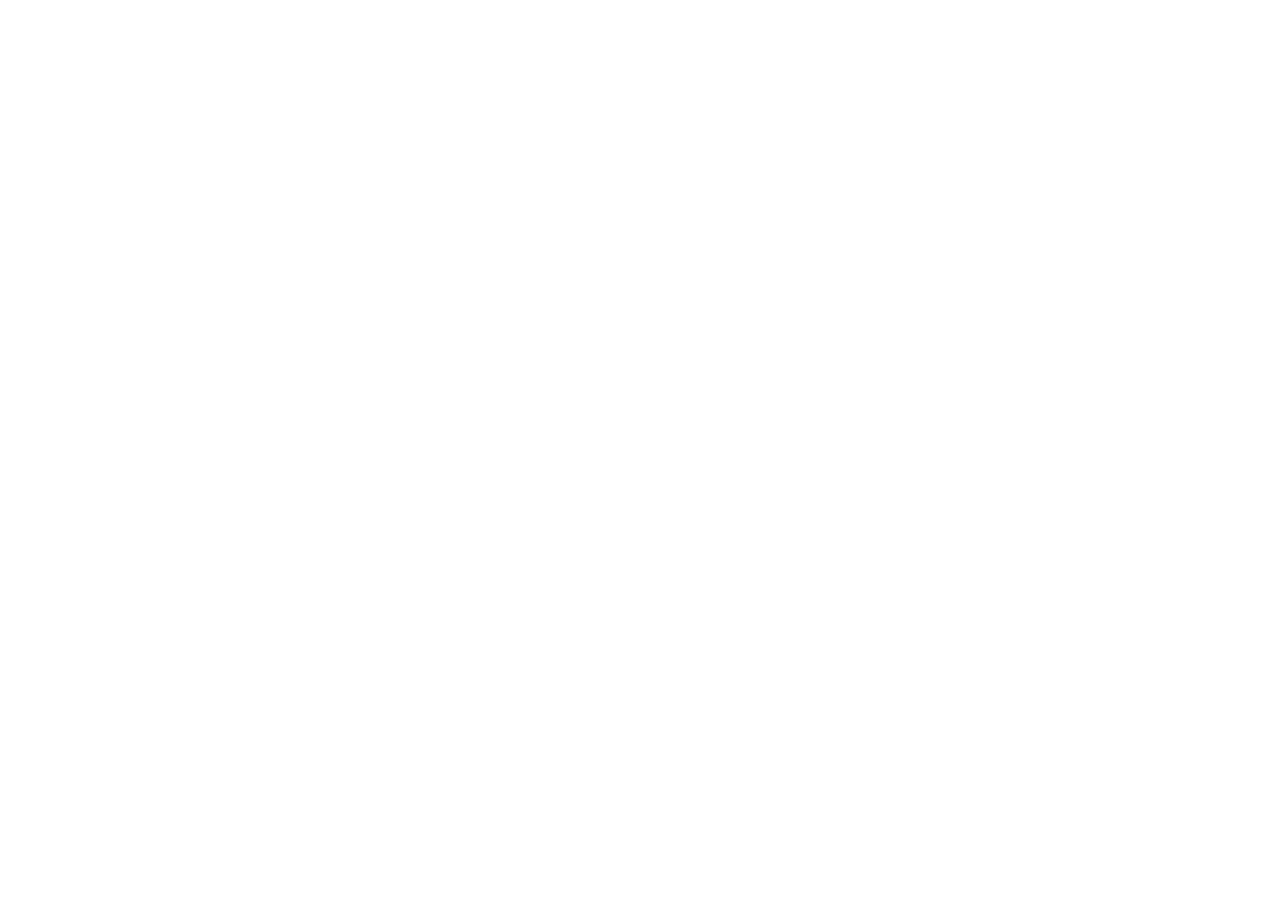
==== index.html @ aa7dd00e "add basic html structure" ====
<!DOCTYPE html>
<html lang="en">
<head>
    <meta charset="UTF-8">
    <meta http-equiv="X-UA-Compatible" content="IE=edge">
    <meta name="viewport" content="width=device-width, initial-scale=1.0">
    <title>Document</title>
</head>
<body>
    
</body>
</html>
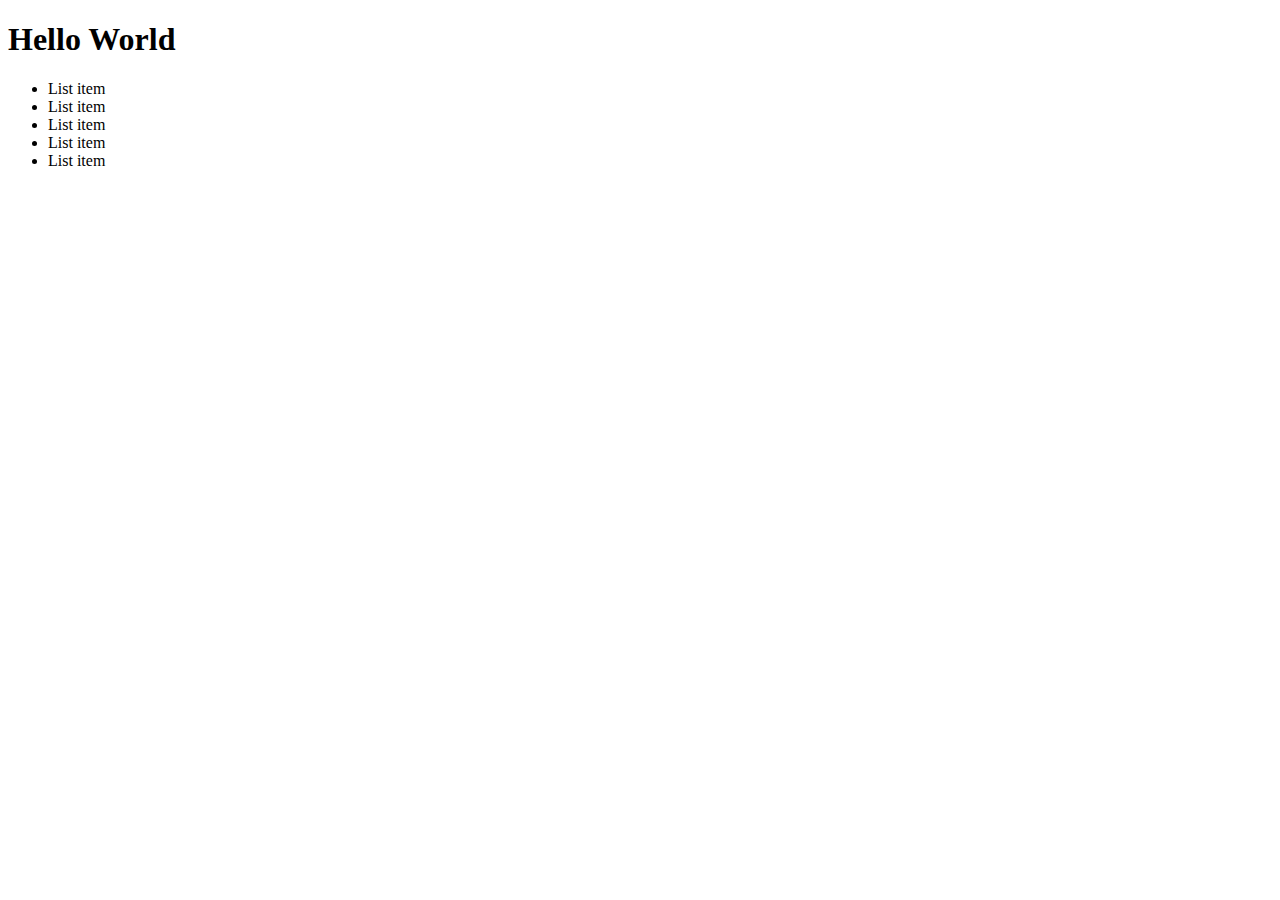
==== commit 51e154d4: "add h1 ul>li*5" ====
--- a/index.html
+++ b/index.html
@@ -1,12 +1,19 @@
 <!DOCTYPE html>
 <html lang="en">
-<head>
-    <meta charset="UTF-8">
-    <meta http-equiv="X-UA-Compatible" content="IE=edge">
-    <meta name="viewport" content="width=device-width, initial-scale=1.0">
-    <title>Document</title>
-</head>
-<body>
-    
-</body>
-</html>+  <head>
+    <meta charset="UTF-8" />
+    <meta http-equiv="X-UA-Compatible" content="IE=edge" />
+    <meta name="viewport" content="width=device-width, initial-scale=1.0" />
+    <title>Lesson 6.1</title>
+  </head>
+  <body>
+    <h1>Hello World</h1>
+    <ul>
+      <li>List item</li>
+      <li>List item</li>
+      <li>List item</li>
+      <li>List item</li>
+      <li>List item</li>
+    </ul>
+  </body>
+</html>
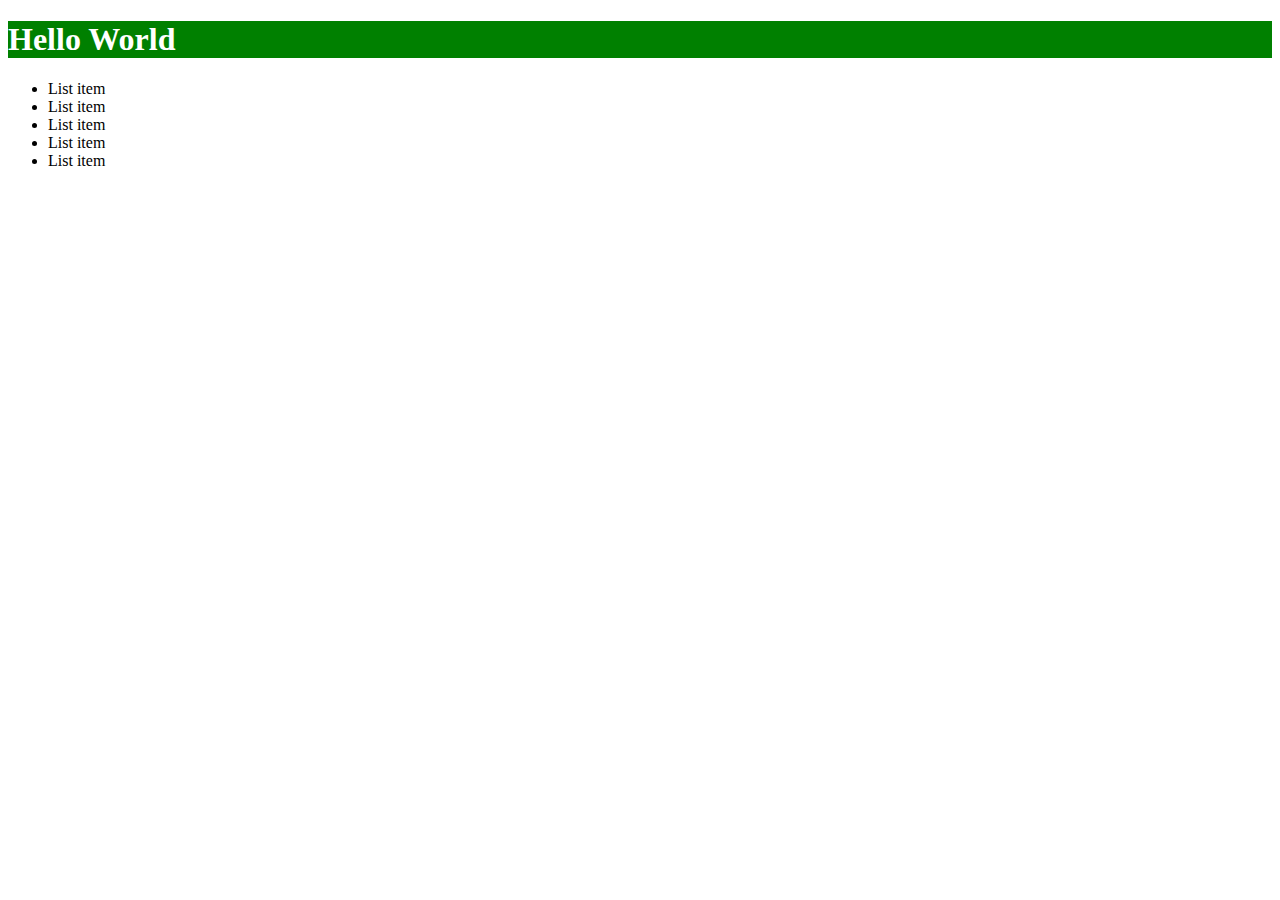
==== commit 4c54eae5: "add link css" ====
--- a/index.html
+++ b/index.html
@@ -5,6 +5,7 @@
     <meta http-equiv="X-UA-Compatible" content="IE=edge" />
     <meta name="viewport" content="width=device-width, initial-scale=1.0" />
     <title>Lesson 6.1</title>
+    <link rel="stylesheet" href="styles.css">
   </head>
   <body>
     <h1>Hello World</h1>
--- a/styles.css
+++ b/styles.css
@@ -0,0 +1,5 @@
+h1 {
+  background-color: green;
+  color: white;
+  padding: 15;
+}
